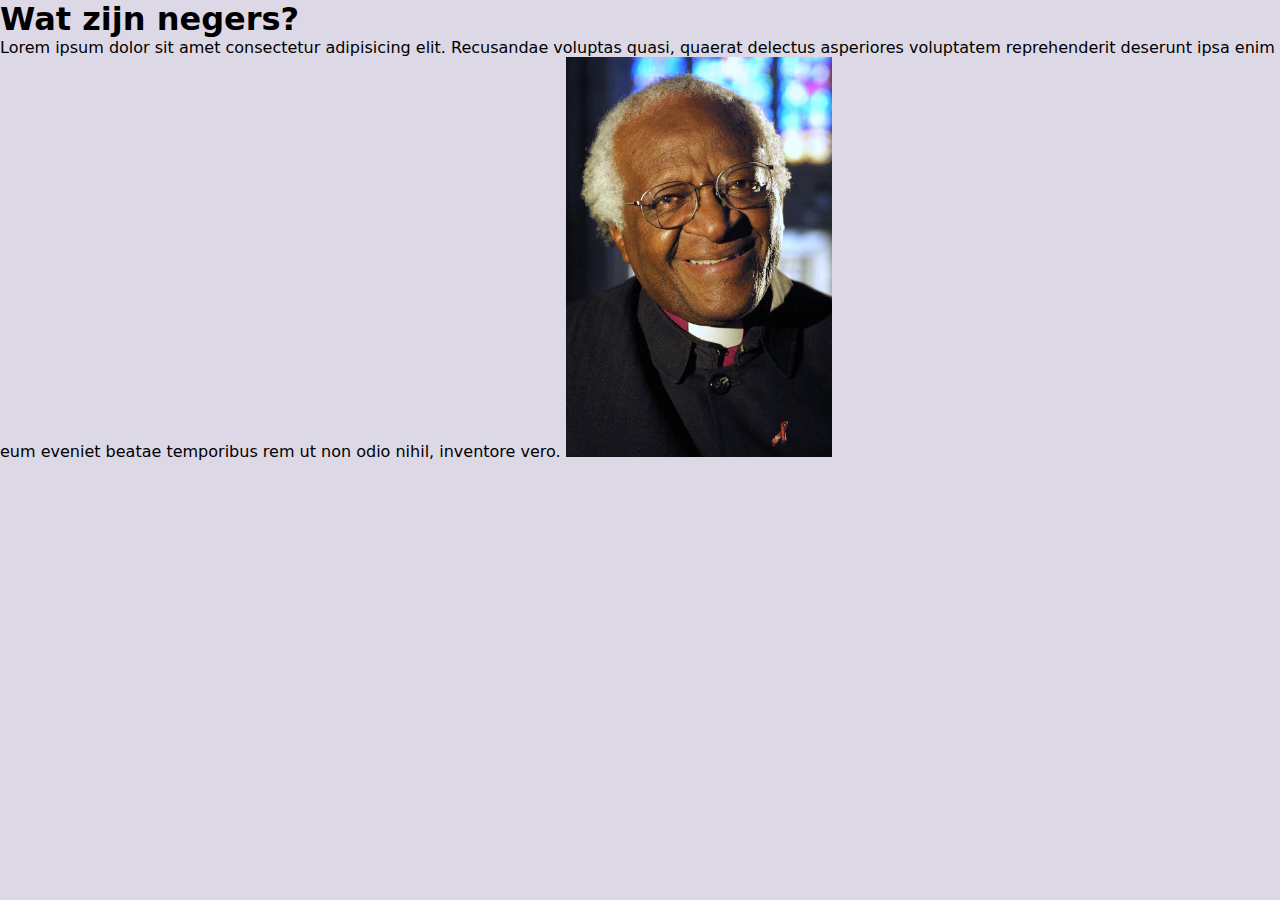
==== about.html @ 7c468877 "added Homepage" ====
<!DOCTYPE html>
<html lang="en">
<head>
    <meta charset="UTF-8">
    <meta name="viewport" content="width=device-width, initial-scale=1.0">
    <title>Wat zijn negers?</title>
    <link rel="stylesheet" href="style.css">
</head>
<body>
    <h1>Wat zijn negers?</h1>
    Lorem ipsum dolor sit amet consectetur adipisicing elit. Recusandae voluptas quasi, quaerat delectus asperiores voluptatem reprehenderit deserunt ipsa enim eum eveniet beatae temporibus rem ut non odio nihil, inventore vero.
    
    <img src="assets/desmond_tutu.jpg" height="400" alt="Desmond Tutu">
    </a>
    

</body>
</html>
---- style.css ----
#header{
    background-color: #190c30;
    color:#ddd8e6;
    text-align: center;
    margin: 0px;
}

body{
    margin: 0px;
    padding: 0px;
    background-color: #ddd8e6;
    font-family: system-ui, -apple-system, BlinkMacSystemFont, 'Segoe UI', Roboto, Oxygen, Ubuntu, Cantarell, 'Open Sans', 'Helvetica Neue', sans-serif;
}

#subpages{
    display: flex;
    justify-content:space-evenly;
    width: 100%;
}

h1, h2 {
    margin: 0; /* Remove default margin from h1 and h2 */
}
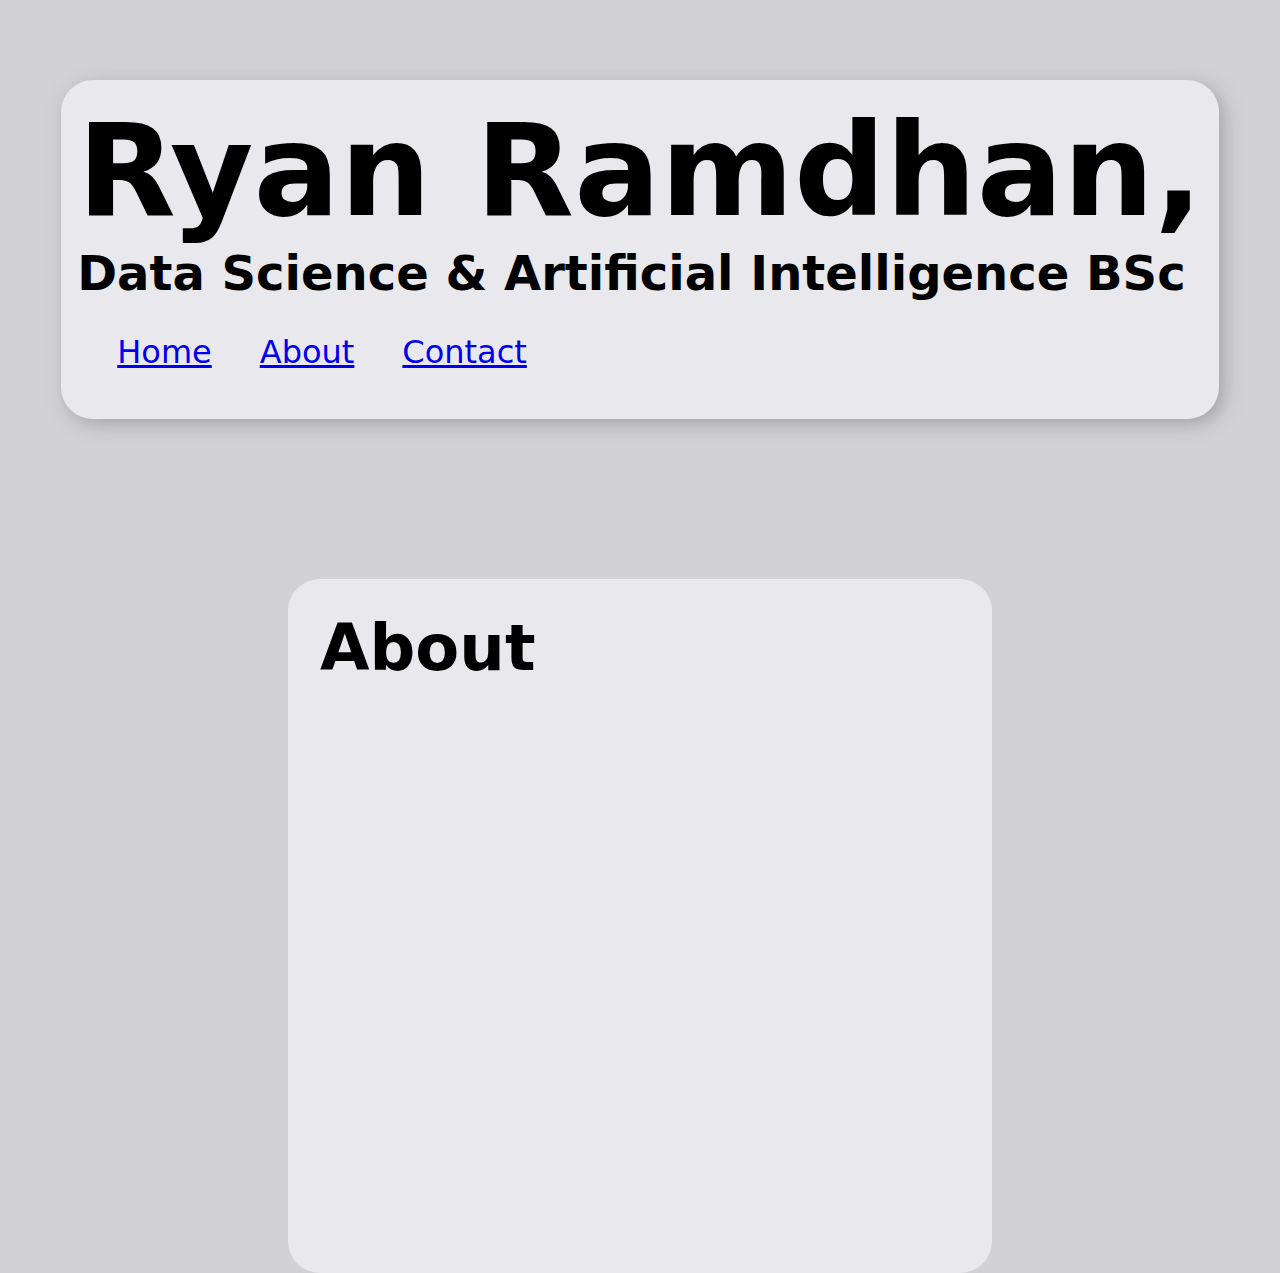
==== commit 25edf950: "added project 1: random number generator" ====
--- a/about.html
+++ b/about.html
@@ -3,16 +3,25 @@
 <head>
     <meta charset="UTF-8">
     <meta name="viewport" content="width=device-width, initial-scale=1.0">
-    <title>Wat zijn negers?</title>
+    <title>About</title>
     <link rel="stylesheet" href="style.css">
 </head>
 <body>
-    <h1>Wat zijn negers?</h1>
-    Lorem ipsum dolor sit amet consectetur adipisicing elit. Recusandae voluptas quasi, quaerat delectus asperiores voluptatem reprehenderit deserunt ipsa enim eum eveniet beatae temporibus rem ut non odio nihil, inventore vero.
-    
-    <img src="assets/desmond_tutu.jpg" height="400" alt="Desmond Tutu">
-    </a>
-    
+    <div class="container">
+        <div id="page">
+            <h1>About</h1>
+        </div>  
+        <header>
+            <h1 id="title">Ryan Ramdhan,</h1>
+            <h3 id="subtitle">Data Science & Artificial Intelligence BSc</h3>
+            <ul id="subpages">
+                <li class="subpage"><a href="index.html">Home</a></li>
+                <li class="subpage"><a href="about.html">About</a></li>
+                <li class="subpage"><a href="contact.html">Contact</a></li>
+            </ul>
+        </header>          
+    </div>
+
 
 </body>
 </html>--- a/style.css
+++ b/style.css
@@ -1,23 +1,88 @@
-#header{
-    background-color: #190c30;
-    color:#ddd8e6;
-    text-align: center;
-    margin: 0px;
+body{
+    font-family: system-ui, -apple-system, BlinkMacSystemFont, 'Segoe UI', Roboto, Oxygen, Ubuntu, Cantarell, 'Open Sans', 'Helvetica Neue', sans-serif;
+    /* background-color: #f2f2eb; */
+    background-color: rgb(209, 209, 214);   
+    margin: 0;
+}   
+h1{
+    margin: 0;
 }
 
-body{
-    margin: 0px;
-    padding: 0px;
-    background-color: #ddd8e6;
-    font-family: system-ui, -apple-system, BlinkMacSystemFont, 'Segoe UI', Roboto, Oxygen, Ubuntu, Cantarell, 'Open Sans', 'Helvetica Neue', sans-serif;
+.container{
+    display: flex;
+    justify-content: space-evenly;
+    align-items: flex-start;
+    flex-wrap: wrap;
+}
+
+header{
+    /* background-color: #fdfcff; */
+    background-color: rgba(242, 242, 247, 0.711);
+    width: 60rem;
+    padding: 1rem;
+    top: 20rem;
+    border-radius: 2rem;
+    position: sticky;
+    box-shadow: 5px 5px 18px rgba(147, 147, 147, 0.711);
+  
+}
+
+#title{
+    font-size: 8rem;
+}
+
+#subtitle{
+    font-size: 3rem;
+    margin: 0;
+}
+
+#projects{
+    font-size: 2rem;
+    width: 40rem;
+    padding: 2rem;
+    border-radius: 2rem;
+}
+
+@media (max-width: 100rem){
+    .container{
+        display: flex;
+        flex-direction: column-reverse;
+        align-items:center;
+    }
+
+    header{
+        margin-top: 5rem;
+        width: auto;
+        position: static;
+    }
+
+    #projects {
+        width: 100%; /* Adjust width for responsiveness */
+    }
+}
+
+.project{
+    /* background-color: #fdfcff; */
+    background-color: rgba(242, 242, 247, 0.711);
+    padding: 1rem;
+    border-radius: 1rem;
+    box-shadow: 2px 2px 8px rgba(147, 147, 147, 0.711);
 }
 
 #subpages{
+    font-size: 2rem;
     display: flex;
-    justify-content:space-evenly;
-    width: 100%;
+    gap: 3rem;
+    list-style: none;
 }
 
-h1, h2 {
-    margin: 0; /* Remove default margin from h1 and h2 */
-}+#page{
+    background-color: rgba(242, 242, 247, 0.711);
+    font-size: 2rem;
+    width: 40rem;
+    min-height:70vh;
+    padding: 2rem;
+    margin-top: 10rem;
+    border-radius: 2rem;
+}
+
